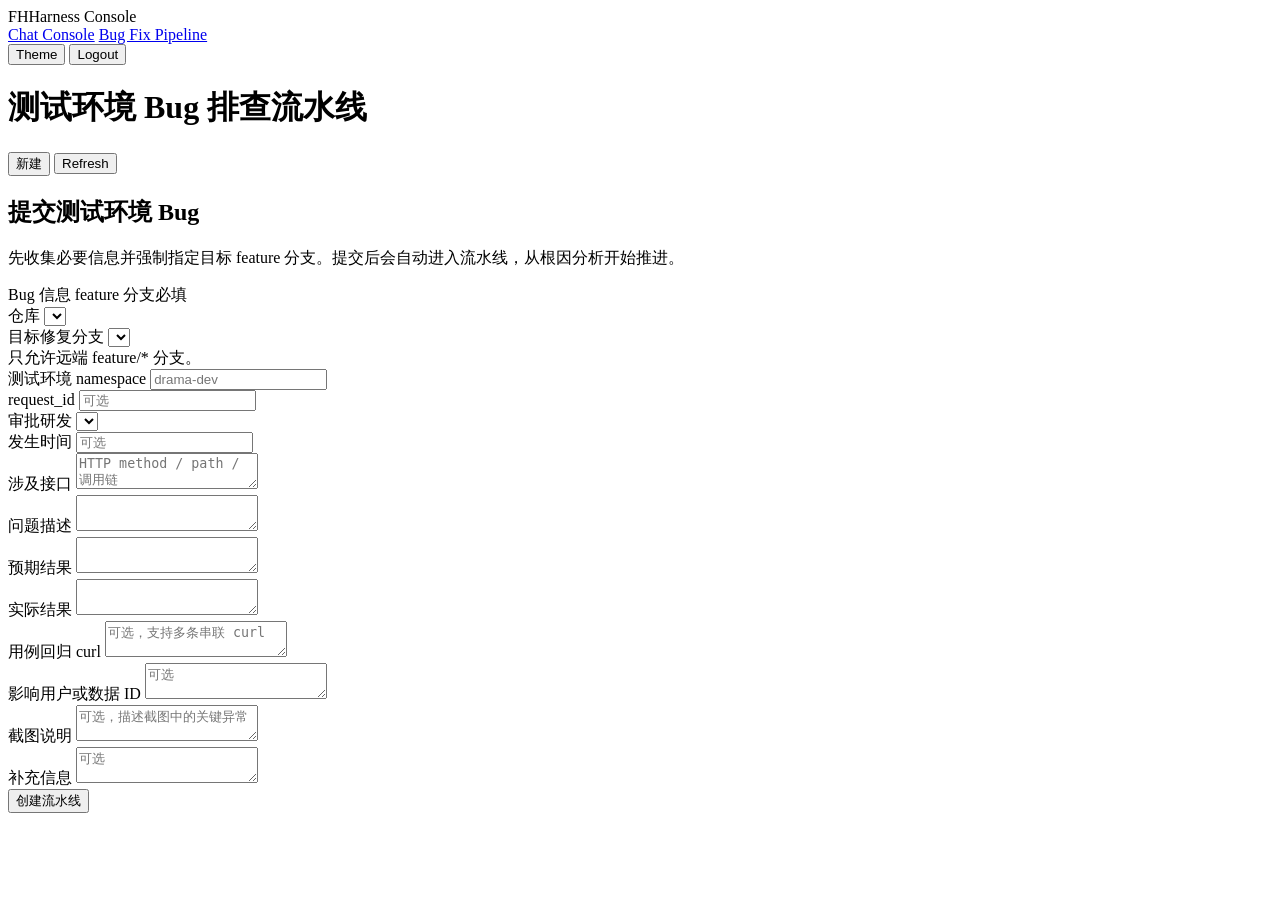
==== runtime/ui/bug-fix/index.html @ 7a126fcd "Add bug fix pipeline reporter workflow" ====
<!DOCTYPE html>
<html lang="zh-CN" data-theme="light">
<head>
<meta charset="UTF-8">
<meta name="viewport" content="width=device-width, initial-scale=1.0">
<title>Bug Fix Pipeline</title>
<link rel="preconnect" href="https://fonts.googleapis.com">
<link rel="preconnect" href="https://fonts.gstatic.com" crossorigin>
<link href="https://fonts.googleapis.com/css2?family=DM+Sans:ital,opsz,wght@0,9..40,200..1000;1,9..40,200..1000&family=JetBrains+Mono:ital,wght@0,100..800;1,100..800&display=swap" rel="stylesheet">
<link rel="stylesheet" href="/bug-fix/styles.css">
</head>
<body>
<div class="app">
  <aside class="sidebar">
    <div class="sidebar__head">
      <div class="brand"><span class="brand-mark">FH</span><span>Harness Console</span></div>
    </div>
    <nav class="nav">
      <a href="/">Chat Console</a>
      <a class="active" href="/bug-fix">Bug Fix Pipeline</a>
    </nav>
    <div class="pipeline-list" id="pipelineList"></div>
    <div class="sidebar__foot">
      <span class="user-label" id="userLabel"></span>
      <button class="btn" id="btnTheme">Theme</button>
      <button class="btn" id="btnLogout">Logout</button>
    </div>
  </aside>

  <main class="main">
    <div class="toolbar">
      <h1>测试环境 Bug 排查流水线</h1>
      <div class="toolbar__actions">
        <button class="btn" id="btnNewPipeline">新建</button>
        <button class="btn" id="btnRefresh">Refresh</button>
      </div>
    </div>
    <section class="create-view" id="createView">
      <div class="create-copy">
        <h2>提交测试环境 Bug</h2>
        <p>先收集必要信息并强制指定目标 feature 分支。提交后会自动进入流水线，从根因分析开始推进。</p>
      </div>
      <section class="panel form-panel">
        <div class="panel__head">
          <span>Bug 信息</span>
          <span class="hint">feature 分支必填</span>
        </div>
        <form class="form" id="pipelineForm">
          <div class="grid-2">
            <div class="field">
              <label for="repoKey">仓库</label>
              <select id="repoKey" required></select>
            </div>
            <div class="field">
              <label for="targetBranch">目标修复分支</label>
              <select id="targetBranch" required></select>
              <div class="hint">只允许远端 feature/* 分支。</div>
            </div>
          </div>
          <div class="grid-2">
            <div class="field">
              <label for="namespace">测试环境 namespace</label>
              <input id="namespace" required placeholder="drama-dev">
            </div>
            <div class="field">
              <label for="requestId">request_id</label>
              <input id="requestId" placeholder="可选">
            </div>
          </div>
          <div class="grid-2">
            <div class="field">
              <label for="reviewerId">审批研发</label>
              <select id="reviewerId" required></select>
            </div>
            <div class="field">
              <label for="occurredAt">发生时间</label>
              <input id="occurredAt" placeholder="可选">
            </div>
          </div>
          <div class="field">
            <label for="affectedApi">涉及接口</label>
            <textarea id="affectedApi" required placeholder="HTTP method / path / 调用链"></textarea>
          </div>
          <div class="field">
            <label for="problemDescription">问题描述</label>
            <textarea id="problemDescription" required></textarea>
          </div>
          <div class="grid-2">
            <div class="field">
              <label for="expectedResult">预期结果</label>
              <textarea id="expectedResult" required></textarea>
            </div>
            <div class="field">
              <label for="actualResult">实际结果</label>
              <textarea id="actualResult" required></textarea>
            </div>
          </div>
          <div class="field">
            <label for="regressionCurl">用例回归 curl</label>
            <textarea id="regressionCurl" placeholder="可选，支持多条串联 curl"></textarea>
          </div>
          <div class="field">
            <label for="affectedData">影响用户或数据 ID</label>
            <textarea id="affectedData" placeholder="可选"></textarea>
          </div>
          <div class="field">
            <label for="screenshotNotes">截图说明</label>
            <textarea id="screenshotNotes" placeholder="可选，描述截图中的关键异常"></textarea>
          </div>
          <div class="field">
            <label for="extraContext">补充信息</label>
            <textarea id="extraContext" placeholder="可选"></textarea>
          </div>
          <button class="btn btn-primary" type="submit" id="btnCreate">创建流水线</button>
        </form>
      </section>
    </section>

    <section class="pipeline-view" id="pipelineView" hidden>
      <section class="detail" id="detail"></section>
      <section class="stage-output card">
        <div class="stage-output__head">
          <div>
            <div class="stage-output__eyebrow">阶段输出</div>
            <h2 id="outputTitle">请选择阶段</h2>
          </div>
          <button class="btn" id="btnReloadOutput">Reload</button>
        </div>
        <div class="stage-output__body" id="outputBody">
          <div class="empty">点击阶段节点查看当前输出。</div>
        </div>
      </section>
    </section>
  </main>
</div>
<div class="toast" id="toast"></div>
<div class="modal-backdrop" id="approvalModal" hidden>
  <div class="modal" role="dialog" aria-modal="true" aria-labelledby="approvalModalTitle">
    <div class="modal__head">
      <h2 id="approvalModalTitle">审批意见</h2>
      <button class="modal__close" id="btnApprovalClose" type="button" aria-label="Close">×</button>
    </div>
    <div class="modal__body">
      <label class="field" for="approvalComment">
        <span id="approvalCommentLabel">审批意见（可选）</span>
        <textarea id="approvalComment" rows="4" placeholder="填写给流水线和研发看的补充说明"></textarea>
      </label>
    </div>
    <div class="modal__actions">
      <button class="btn" id="btnApprovalCancel" type="button">取消</button>
      <button class="btn btn-primary" id="btnApprovalConfirm" type="button">确认</button>
    </div>
  </div>
</div>
<script src="/bug-fix/app.js" defer></script>
</body>
</html>
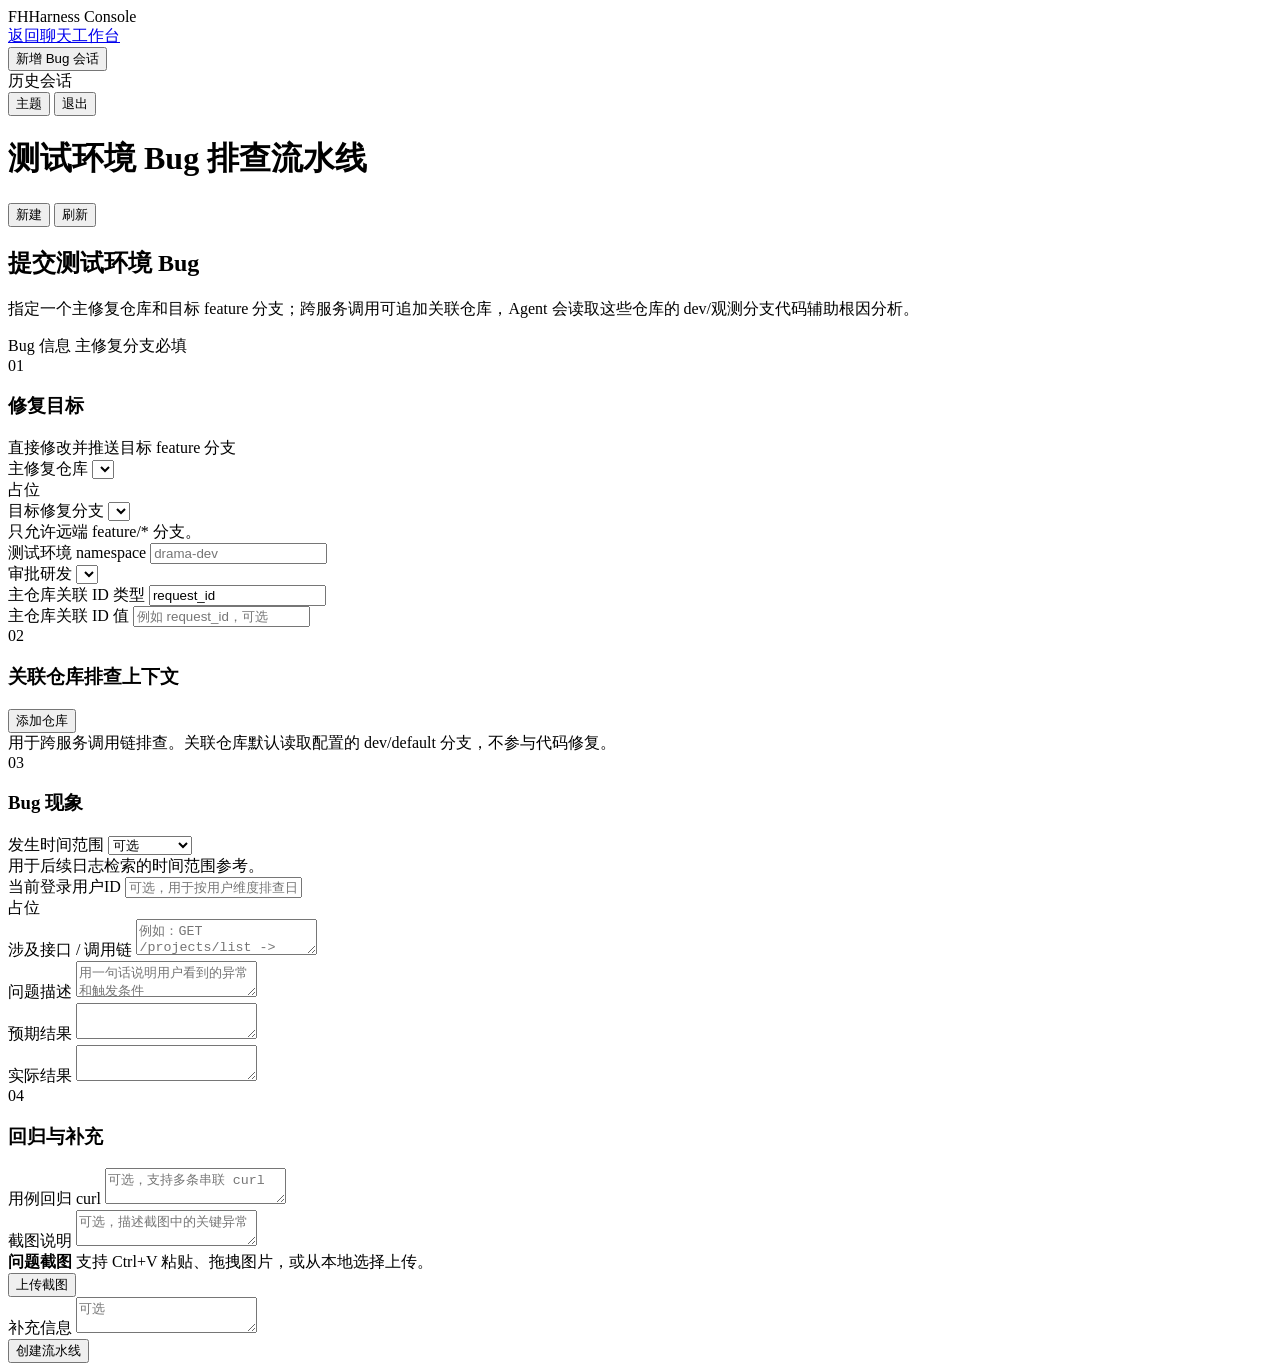
==== commit 2ae7bedc: "feat(runtime): enhance bug-fix UI and expand test coverage Major improvements: - Split bug-fix page " ====
--- a/runtime/ui/bug-fix/index.html
+++ b/runtime/ui/bug-fix/index.html
@@ -16,14 +16,17 @@
       <div class="brand"><span class="brand-mark">FH</span><span>Harness Console</span></div>
     </div>
     <nav class="nav">
-      <a href="/">Chat Console</a>
-      <a class="active" href="/bug-fix">Bug Fix Pipeline</a>
+      <a href="/" id="chatNavLink">返回聊天工作台</a>
     </nav>
+    <div class="sidebar__create">
+      <button class="sidebar-new-button" id="btnSidebarNewPipeline" type="button">新增 Bug 会话</button>
+    </div>
+    <div class="sidebar__section-label">历史会话</div>
     <div class="pipeline-list" id="pipelineList"></div>
     <div class="sidebar__foot">
       <span class="user-label" id="userLabel"></span>
-      <button class="btn" id="btnTheme">Theme</button>
-      <button class="btn" id="btnLogout">Logout</button>
+      <button class="btn" id="btnTheme">主题</button>
+      <button class="btn" id="btnLogout">退出</button>
     </div>
   </aside>
 
@@ -32,24 +35,33 @@
       <h1>测试环境 Bug 排查流水线</h1>
       <div class="toolbar__actions">
         <button class="btn" id="btnNewPipeline">新建</button>
-        <button class="btn" id="btnRefresh">Refresh</button>
+        <button class="btn" id="btnRefresh">刷新</button>
       </div>
     </div>
     <section class="create-view" id="createView">
       <div class="create-copy">
         <h2>提交测试环境 Bug</h2>
-        <p>先收集必要信息并强制指定目标 feature 分支。提交后会自动进入流水线，从根因分析开始推进。</p>
+        <p>指定一个主修复仓库和目标 feature 分支；跨服务调用可追加关联仓库，Agent 会读取这些仓库的 dev/观测分支代码辅助根因分析。</p>
       </div>
       <section class="panel form-panel">
         <div class="panel__head">
           <span>Bug 信息</span>
-          <span class="hint">feature 分支必填</span>
+          <span class="hint">主修复分支必填</span>
         </div>
         <form class="form" id="pipelineForm">
-          <div class="grid-2">
-            <div class="field">
-              <label for="repoKey">仓库</label>
+          <div class="form-section">
+            <div class="form-section__head">
+              <div>
+                <div class="form-section__kicker">01</div>
+                <h3>修复目标</h3>
+              </div>
+              <span class="hint">直接修改并推送目标 feature 分支</span>
+            </div>
+          <div class="grid-2">
+            <div class="field">
+              <label for="repoKey">主修复仓库</label>
               <select id="repoKey" required></select>
+              <div class="hint hint--placeholder">占位</div>
             </div>
             <div class="field">
               <label for="targetBranch">目标修复分支</label>
@@ -63,27 +75,69 @@
               <input id="namespace" required placeholder="drama-dev">
             </div>
             <div class="field">
-              <label for="requestId">request_id</label>
-              <input id="requestId" placeholder="可选">
-            </div>
-          </div>
-          <div class="grid-2">
-            <div class="field">
               <label for="reviewerId">审批研发</label>
               <select id="reviewerId" required></select>
             </div>
-            <div class="field">
-              <label for="occurredAt">发生时间</label>
-              <input id="occurredAt" placeholder="可选">
+          </div>
+          <div class="grid-2">
+            <div class="field">
+              <label for="primaryCorrelationName">主仓库关联 ID 类型</label>
+              <input id="primaryCorrelationName" value="request_id" placeholder="request_id">
+            </div>
+            <div class="field">
+              <label for="requestId">主仓库关联 ID 值</label>
+              <input id="requestId" placeholder="例如 request_id，可选">
+            </div>
+          </div>
+          </div>
+
+          <div class="form-section">
+            <div class="form-section__head">
+              <div>
+                <div class="form-section__kicker">02</div>
+                <h3>关联仓库排查上下文</h3>
+              </div>
+              <button class="btn" id="btnAddRepoContext" type="button">添加仓库</button>
+            </div>
+            <div class="hint">用于跨服务调用链排查。关联仓库默认读取配置的 dev/default 分支，不参与代码修复。</div>
+            <div class="repo-context-list" id="repoContextList"></div>
+          </div>
+
+          <div class="form-section">
+            <div class="form-section__head">
+              <div>
+                <div class="form-section__kicker">03</div>
+                <h3>Bug 现象</h3>
+              </div>
+            </div>
+            <div class="grid-2">
+            <div class="field">
+              <label for="occurredAt">发生时间范围</label>
+              <select id="occurredAt">
+                <option value="">可选</option>
+                <option value="近 1 小时">近 1 小时</option>
+                <option value="近 3 小时">近 3 小时</option>
+                <option value="近 6 小时">近 6 小时</option>
+                <option value="近 12 小时">近 12 小时</option>
+                <option value="近 24 小时">近 24 小时</option>
+                <option value="近 2 天">近 2 天</option>
+                <option value="近 3 天">近 3 天</option>
+              </select>
+              <div class="hint">用于后续日志检索的时间范围参考。</div>
+            </div>
+            <div class="field">
+              <label for="affectedData">当前登录用户ID</label>
+              <input id="affectedData" placeholder="可选，用于按用户维度排查日志和数据">
+              <div class="hint hint--placeholder">占位</div>
             </div>
           </div>
           <div class="field">
-            <label for="affectedApi">涉及接口</label>
-            <textarea id="affectedApi" required placeholder="HTTP method / path / 调用链"></textarea>
+            <label for="affectedApi">涉及接口 / 调用链</label>
+            <textarea id="affectedApi" required placeholder="例如：GET /projects/list -> algo-manager task callback"></textarea>
           </div>
           <div class="field">
             <label for="problemDescription">问题描述</label>
-            <textarea id="problemDescription" required></textarea>
+            <textarea id="problemDescription" required placeholder="用一句话说明用户看到的异常和触发条件"></textarea>
           </div>
           <div class="grid-2">
             <div class="field">
@@ -95,21 +149,36 @@
               <textarea id="actualResult" required></textarea>
             </div>
           </div>
-          <div class="field">
-            <label for="regressionCurl">用例回归 curl</label>
-            <textarea id="regressionCurl" placeholder="可选，支持多条串联 curl"></textarea>
-          </div>
-          <div class="field">
-            <label for="affectedData">影响用户或数据 ID</label>
-            <textarea id="affectedData" placeholder="可选"></textarea>
-          </div>
-          <div class="field">
-            <label for="screenshotNotes">截图说明</label>
-            <textarea id="screenshotNotes" placeholder="可选，描述截图中的关键异常"></textarea>
-          </div>
-          <div class="field">
-            <label for="extraContext">补充信息</label>
-            <textarea id="extraContext" placeholder="可选"></textarea>
+          </div>
+
+          <div class="form-section">
+            <div class="form-section__head">
+              <div>
+                <div class="form-section__kicker">04</div>
+                <h3>回归与补充</h3>
+              </div>
+            </div>
+            <div class="field">
+              <label for="regressionCurl">用例回归 curl</label>
+              <textarea id="regressionCurl" placeholder="可选，支持多条串联 curl"></textarea>
+            </div>
+            <div class="field">
+              <label for="screenshotNotes">截图说明</label>
+              <textarea id="screenshotNotes" placeholder="可选，描述截图中的关键异常"></textarea>
+            </div>
+            <div class="screenshot-uploader" id="screenshotDropzone" tabindex="0">
+              <input id="screenshotInput" type="file" accept="image/png,image/jpeg,image/webp,image/gif" multiple hidden>
+              <div class="screenshot-uploader__copy">
+                <strong>问题截图</strong>
+                <span>支持 Ctrl+V 粘贴、拖拽图片，或从本地选择上传。</span>
+              </div>
+              <button class="btn" id="btnSelectScreenshots" type="button">上传截图</button>
+            </div>
+            <div class="screenshot-preview" id="screenshotPreview"></div>
+            <div class="field">
+              <label for="extraContext">补充信息</label>
+              <textarea id="extraContext" placeholder="可选"></textarea>
+            </div>
           </div>
           <button class="btn btn-primary" type="submit" id="btnCreate">创建流水线</button>
         </form>
@@ -152,6 +221,44 @@
     </div>
   </div>
 </div>
+<div class="modal-backdrop" id="commitModal" hidden>
+  <div class="modal" role="dialog" aria-modal="true" aria-labelledby="commitModalTitle">
+    <div class="modal__head">
+      <h2 id="commitModalTitle">代码提交</h2>
+      <button class="modal__close" id="btnCommitClose" type="button" aria-label="Close">×</button>
+    </div>
+    <div class="modal__body">
+      <label class="field" for="commitMessage">
+        <span>提交信息</span>
+        <textarea id="commitMessage" rows="5" placeholder="描述本次 bugfix 改动"></textarea>
+      </label>
+      <div class="hint">提交会发生在目标 feature 分支上，推送后直接更新远端同名分支。</div>
+    </div>
+    <div class="modal__actions">
+      <button class="btn" id="btnCommitCancel" type="button">取消</button>
+      <button class="btn btn-primary" id="btnCommitConfirm" type="button">确认提交</button>
+    </div>
+  </div>
+</div>
+<div class="modal-backdrop" id="pipelineSessionModal" hidden>
+  <div class="modal" role="dialog" aria-modal="true" aria-labelledby="pipelineSessionModalTitle">
+    <div class="modal__head">
+      <h2 id="pipelineSessionModalTitle">流水线会话</h2>
+      <button class="modal__close" id="btnPipelineSessionClose" type="button" aria-label="关闭">×</button>
+    </div>
+    <div class="modal__body">
+      <label class="field" id="pipelineSessionNameField" for="pipelineSessionName">
+        <span>会话名称</span>
+        <input id="pipelineSessionName" placeholder="输入新的会话名称">
+      </label>
+      <div class="hint" id="pipelineSessionMessage"></div>
+    </div>
+    <div class="modal__actions">
+      <button class="btn" id="btnPipelineSessionCancel" type="button">取消</button>
+      <button class="btn btn-primary" id="btnPipelineSessionConfirm" type="button">确认</button>
+    </div>
+  </div>
+</div>
 <script src="/bug-fix/app.js" defer></script>
 </body>
 </html>
